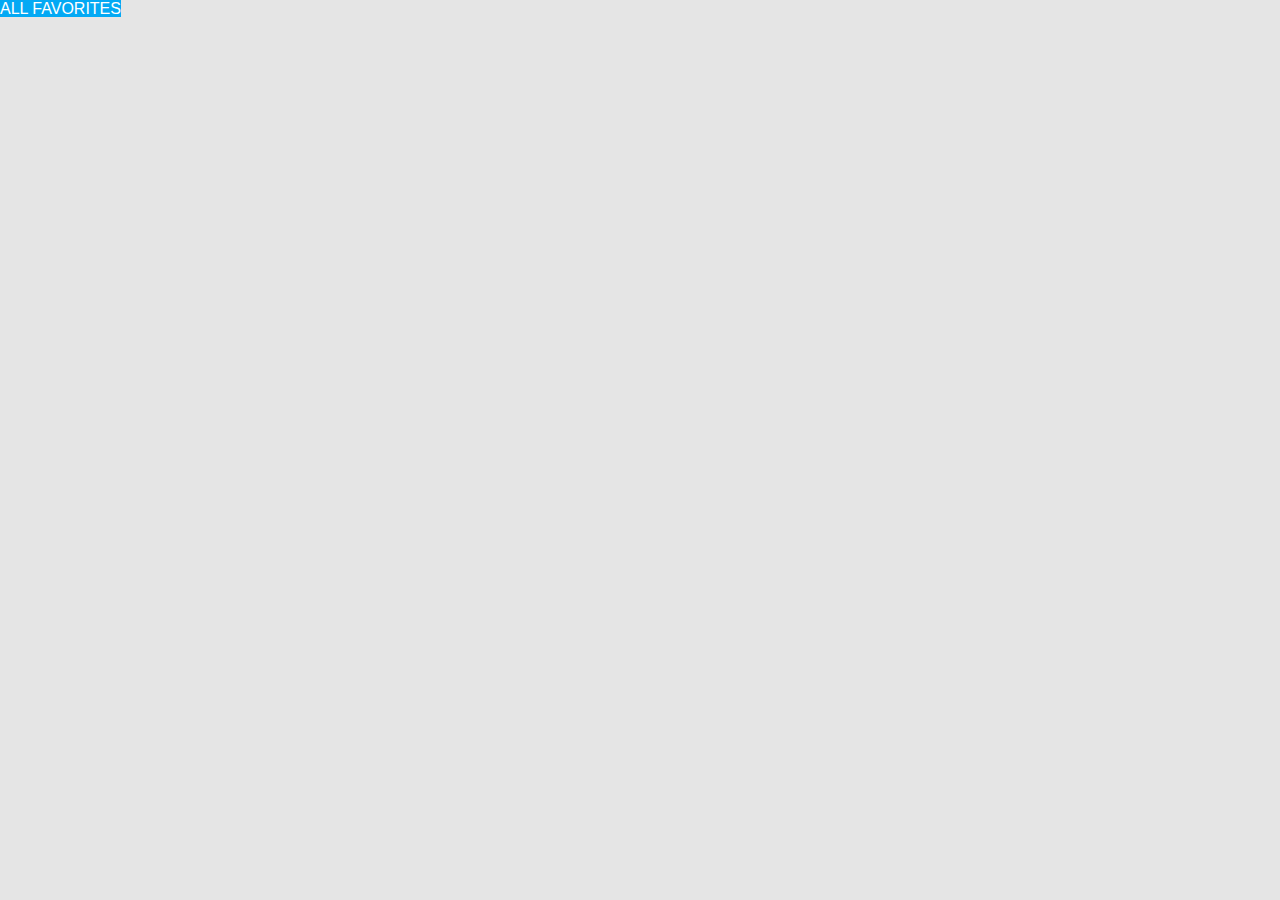
==== index.html @ 4d8d258d "Import my version of getting started guide" ====
<!DOCTYPE html>
<html>

<head>
 <title>Polymer tests</title>
 <meta name="viewport" content="width=device-width, minimum-scale=1.0, initial-scale=1.0, user-scalable=yes">
 <!-- Load platform.js for polyfill support. -->
 <script src="bower_components/platform/platform.js"></script>
 <!-- Use HTML Imports to bring in elements. -->
 <link rel="import" href="bower_components/font-roboto/roboto.html">
 <link rel="import" href="bower_components/core-header-panel/core-header-panel.html">
 <link rel="import" href="bower_components/core-toolbar/core-toolbar.html">
 <link rel="import" href="bower_components/paper-tabs/paper-tabs.html">
 <link rel="stylesheet" type="text/css" href="tests.css">
 <link rel="import" href="./post-list.html">
</head>
<!-- The unresolved attribute on the <body> element is used to prevent a flash of unstyled content (FOUC) on browsers that lack native support for custom elements.  -->
<body unresolved>
  <core-header-panel>
    <core-toolbar>
      <paper-tabs id="tabs" selected="all" self-end>
        <paper-tab name="all">All</paper-tab>
        <paper-tab name="favorites">Favorites</paper-tab>
      </paper-tabs>
    </core-toolbar>
    <div class="container" layout vertical center>
      <post-list show="all"></post-list>
    </div>
  </core-header-panel>

  <script>
  var tabs = document.querySelector('paper-tabs');
  var list = document.querySelector('post-list');
  tabs.addEventListener('core-select', function() {
    list.show = tabs.selected;
  });
  </script>
</body>
</html>
---- tests.css ----
html,body {
  height: 100%;
  margin: 0;
  background-color: #E5E5E5;
  font-family: 'RobotoDraft', sans-serif;
}
core-header-panel {
  height: 100%;
  overflow: auto;
  -webkit-overflow-scrolling: touch;
}
core-toolbar {
  background: #03a9f4;
  color: white;
}
#tabs {
  width: 100%;
  margin: 0;
  -webkit-user-select: none;
  -moz-user-select: none;
  -ms-user-select: none;
  user-select: none;
  text-transform: uppercase;
}
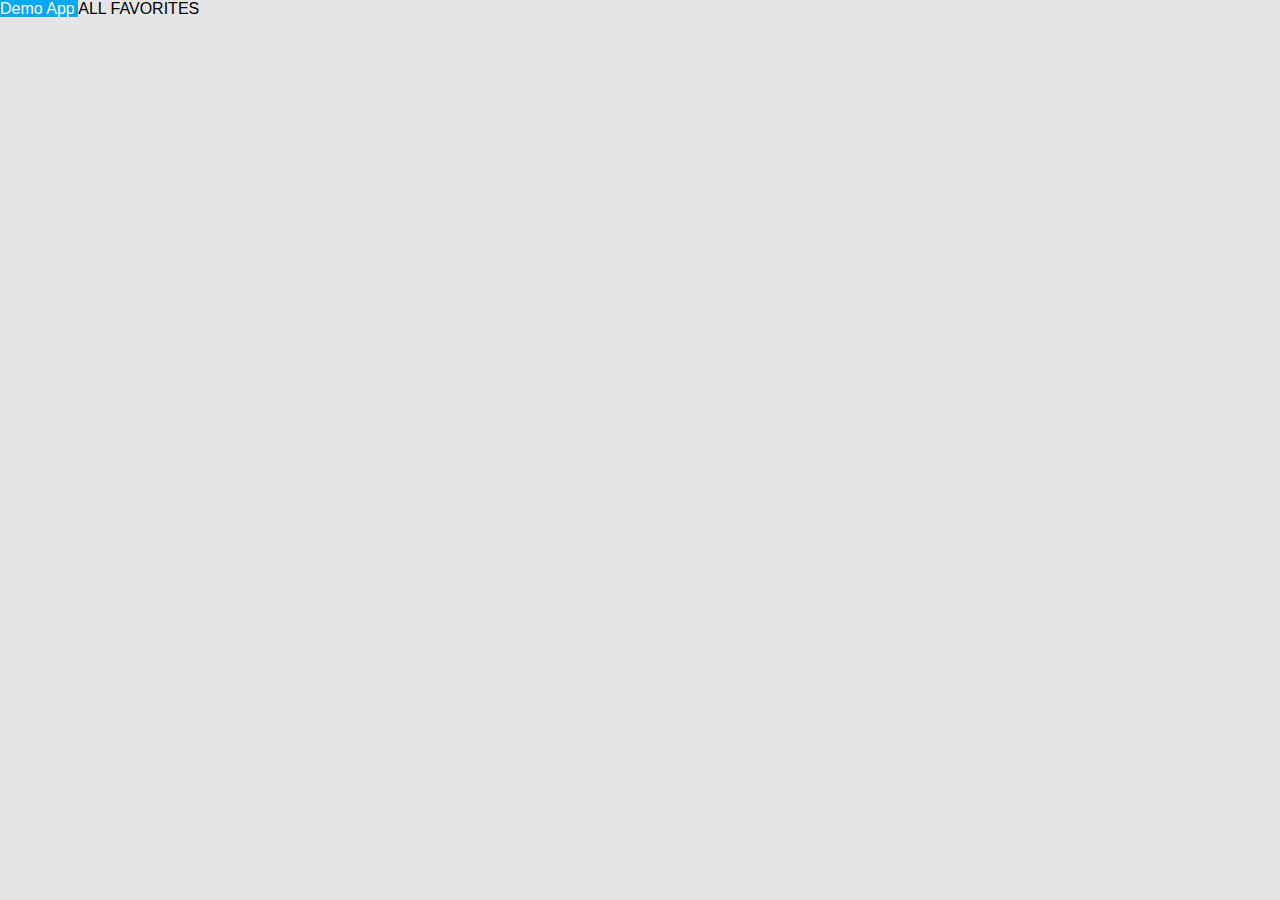
==== commit 2993d5e6: "Add a title splitting toolbar and paper-tabs" ====
--- a/index.html
+++ b/index.html
@@ -15,25 +15,28 @@
  <link rel="import" href="./post-list.html">
 </head>
 <!-- The unresolved attribute on the <body> element is used to prevent a flash of unstyled content (FOUC) on browsers that lack native support for custom elements.  -->
+
 <body unresolved>
-  <core-header-panel>
-    <core-toolbar>
-      <paper-tabs id="tabs" selected="all" self-end>
-        <paper-tab name="all">All</paper-tab>
-        <paper-tab name="favorites">Favorites</paper-tab>
-      </paper-tabs>
-    </core-toolbar>
-    <div class="container" layout vertical center>
-      <post-list show="all"></post-list>
-    </div>
-  </core-header-panel>
+ <core-header-panel>
+  <core-toolbar>
+   <span flex>Demo App</span>
+  </core-toolbar>
+  <paper-tabs id="tabs" selected="all" self-end>
+   <paper-tab name="all">All</paper-tab>
+   <paper-tab name="favorites">Favorites</paper-tab>
+  </paper-tabs>
+  <div class="container" layout vertical center>
+   <post-list show="all"></post-list>
+  </div>
+ </core-header-panel>
 
-  <script>
+ <script>
   var tabs = document.querySelector('paper-tabs');
   var list = document.querySelector('post-list');
   tabs.addEventListener('core-select', function() {
-    list.show = tabs.selected;
+   list.show = tabs.selected;
   });
-  </script>
+ </script>
 </body>
+
 </html>